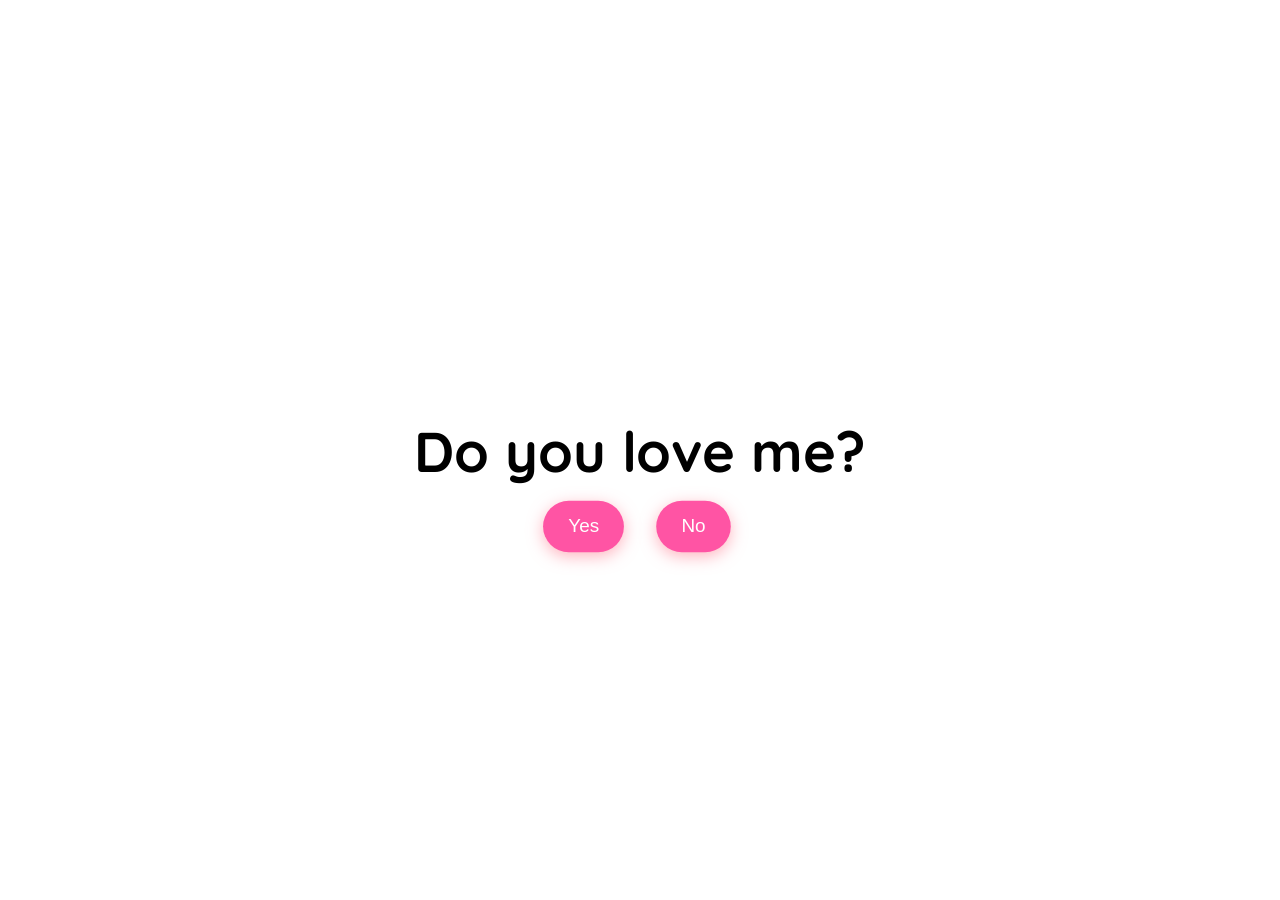
==== index2.html @ 4246e389 "first add" ====
<!DOCTYPE html>
<html lang="en">

<head>
    <meta charset="UTF-8" />
    <meta name="viewport" content="width=device-width, initial-scale=1.0" />
    <link rel="preconnect" href="https://fonts.googleapis.com" />
    <link rel="preconnect" href="https://fonts.gstatic.com" crossorigin />
    <link href="https://fonts.googleapis.com/css2?family=Quicksand:wght@300..700&display=swap" rel="stylesheet" />
    <link rel="stylesheet" href="style.css" />
    <title>Do you love me?</title>
</head>

<body>

    <div class="question-container container">
        <video class="local-gif" src="Reply me love.mp4" autoplay muted loop></video>
        <h2 class="question">Do you love me?</h2>
        <div class="button-container">
            <button class="yes-btn btn js-yes-btn">Yes</button>
            <button class="no-btn btn js-no-btn">No</button>
        </div>
    </div>
    <div class="result-container container">
        <video class="gif-result" src="Love me.mp4" autoplay loop></video>
        <h2>I knew it😍!</h2>
        <h2></h2>
        <h2>My love, I'd like to invite you on a date, but first we need to sort out a few details ❤️</h2>
        <a href="index3.html" target="_blank" class="center-link" id="heartLink"" >❤️ Click on me ❤️</a>
    </div>

    <div class="cssload-main">
        <div class="cssload-heart">
            <span class="cssload-heartL"></span>
            <span class="cssload-heartR"></span>
            <span class="cssload-square"></span>
        </div>
        <div class="cssload-shadow"></div>
    </div>
    <script src="script.js"></script>

</body>

</html>
---- style.css ----
* {
    padding: 0;
    margin: 0;
    box-sizing: border-box;
}

body {
    display: grid;
    justify-content: center;
    align-items: center;
    background-color: white;
    font-family: "Quicksand", sans-serif;
}

/* Стилі для кнопки-посилання, яка стоїть під текстом */
.center-link {
    display: inline-block;
    margin-top: 20px;
    /* Відступ від тексту зверху */

    /* Робимо вужчою: 12px зверху/знизу, 20px зліва/справа (було 30px) */
    padding: 12px 20px;

    /* Центрування тексту всередині кнопки */
    text-align: center;

    font-size: 16px;
    font-weight: bold;
    color: rgba(255, 255, 255, 0.8);
    /* Трішки яскравіший текст для контрасту */

    /* Робимо темнішою: підняли альфа-канал з 0.15 до 0.40 */
    background: rgba(180, 0, 45, 0.40);
    /* Темніша та виразніша рамка */
    border: 1px solid rgba(255, 255, 255, 0.3);

    border-radius: 25px;
    text-decoration: none;
    z-index: 2;
    font-family: Arial, sans-serif;
    letter-spacing: 1px;
    transition: all 0.3s ease;
    backdrop-filter: blur(5px);
    /* Трохи посилили ефект розмиття фону */
    user-select: none;
    cursor: pointer;
}

/* Ефект при наведенні (теж став темнішим та насиченішим) */
.center-link:hover {
    background: rgba(180, 0, 45, 0.55);
    border-color: rgba(255, 255, 255, 0.5);
    color: rgba(255, 255, 255, 1);
    transform: scale(1.05);
}

.center-link:active {
    transform: scale(0.95);
}

.container {
    position: absolute;
    top: 50%;
    left: 50%;
    transform: translate(-50%, -50%);
    -o-transform: translate(-50%, -50%);
    -ms-transform: translate(-50%, -50%);
    -webkit-transform: translate(-50%, -50%);
    -moz-transform: translate(-100%, -50%);
    transition: 0.2s;
}

.question-container {
    position: absolute;
    top: 40%;
    left: 50%;
    transition: 0.2s;
}

.local-gif {
    width: 100%;
    max-width: 300px;
    border-radius: 10px;
    display: block;
    margin: 0 auto 3rem auto;
    pointer-events: none;
}

.question {
    font-size: 3.5rem;
    margin-bottom: 1rem;
}

.button-container {
    display: flex;
    justify-content: center;
    gap: 1.5rem;
}

.btn {
    position: absolute;
    border: none;
    border-radius: 50px;
    padding: 14px 24px;
    font-family: "Poppins", sans-serif;
    font-size: 18px;
    cursor: pointer;
    transition: all 0.3s ease;
    background-color: #ff54a4;
    color: white;
    transform: scale(1.05);
    box-shadow: 0px 4px 15px rgba(255, 107, 129, 0.5);
}

.btn:hover {
    background-color: #ffa4b1;
    transform: scale(1.1);
    box-shadow: 0px 6px 20px rgba(255, 107, 129, 0.7);
    text-shadow: 1px 1px 5px rgba(255, 182, 193, 0.8);
}

.yes-btn {
    right: 54%;
}

.no-btn {
    left: 54%;
}

.result-container {
    display: none;
    position: absolute;
    top: 40%;
    left: 50%;
    transform: translate(-50%, -50%);
    -o-transform: translate(-50%, -50%);
    -ms-transform: translate(-50%, -50%);
    -webkit-transform: translate(-50%, -50%);
    -moz-transform: translate(-100%, -50%);
    transition: 0.2s;
}

.gif-result {
    border-radius: 10px;
    margin-bottom: 2rem;
}

.result-container h2 {
    font-size: 3.2rem;
    text-align: center;
}

/* heart loader */
.cssload-main {
    display: none;
    position: absolute;
    content: "";
    top: 17%;
    left: 50%;
    margin: 200px auto 0 auto;
    transform: translate(-100%, -50%);
    -o-transform: translate(-100%, -240%);
    -ms-transform: translate(-100%, -240%);
    -webkit-transform: translate(-100%, -240%);
    -moz-transform: translate(-100%, -240%);
}

.cssload-main * {
    font-size: 62px;
}

.cssload-heart {
    animation: cssload-heart 2.88s cubic-bezier(0.75, 0, 0.5, 1) infinite normal;
    -o-animation: cssload-heart 2.88s cubic-bezier(0.75, 0, 0.5, 1) infinite normal;
    -ms-animation: cssload-heart 2.88s cubic-bezier(0.75, 0, 0.5, 1) infinite normal;
    -webkit-animation: cssload-heart 2.88s cubic-bezier(0.75, 0, 0.5, 1) infinite normal;
    -moz-animation: cssload-heart 2.88s cubic-bezier(0.75, 0, 0.5, 1) infinite normal;
    top: 50%;
    content: "";
    left: 50%;
    position: absolute;
}

.cssload-heartL {
    width: 1em;
    height: 1em;
    border: 1px solid #ff0000;
    background-color: #ff0000;
    content: "";
    position: absolute;
    display: block;
    border-radius: 100%;
    animation: cssload-heartL 2.88s cubic-bezier(0.75, 0, 0.5, 1) infinite normal;
    -o-animation: cssload-heartL 2.88s cubic-bezier(0.75, 0, 0.5, 1) infinite normal;
    -ms-animation: cssload-heartL 2.88s cubic-bezier(0.75, 0, 0.5, 1) infinite normal;
    -webkit-animation: cssload-heartL 2.88s cubic-bezier(0.75, 0, 0.5, 1) infinite normal;
    -moz-animation: cssload-heartL 2.88s cubic-bezier(0.75, 0, 0.5, 1) infinite normal;
    transform: translate(-28px, -27px);
    -o-transform: translate(-28px, -27px);
    -ms-transform: translate(-28px, -27px);
    -webkit-transform: translate(-28px, -27px);
    -moz-transform: translate(-28px, -27px);
}

.cssload-heartR {
    width: 1em;
    height: 1em;
    border: 1px solid #ff0000;
    background-color: #ff0000;
    content: "";
    position: absolute;
    display: block;
    border-radius: 100%;
    transform: translate(28px, -27px);
    -o-transform: translate(28px, -27px);
    -ms-transform: translate(28px, -27px);
    -webkit-transform: translate(28px, -27px);
    -moz-transform: translate(28px, -27px);
    animation: cssload-heartR 2.88s cubic-bezier(0.75, 0, 0.5, 1) infinite normal;
    -o-animation: cssload-heartR 2.88s cubic-bezier(0.75, 0, 0.5, 1) infinite normal;
    -ms-animation: cssload-heartR 2.88s cubic-bezier(0.75, 0, 0.5, 1) infinite normal;
    -webkit-animation: cssload-heartR 2.88s cubic-bezier(0.75, 0, 0.5, 1) infinite normal;
    -moz-animation: cssload-heartR 2.88s cubic-bezier(0.75, 0, 0.5, 1) infinite normal;
}

.cssload-square {
    width: 1em;
    height: 1em;
    border: 1px solid #ff0000;
    background-color: #ff0000;
    position: relative;
    display: block;
    content: "";
    transform: scale(1) rotate(-45deg);
    -o-transform: scale(1) rotate(-45deg);
    -ms-transform: scale(1) rotate(-45deg);
    -webkit-transform: scale(1) rotate(-45deg);
    -moz-transform: scale(1) rotate(-45deg);
    animation: cssload-square 2.88s cubic-bezier(0.75, 0, 0.5, 1) infinite normal;
    -o-animation: cssload-square 2.88s cubic-bezier(0.75, 0, 0.5, 1) infinite normal;
    -ms-animation: cssload-square 2.88s cubic-bezier(0.75, 0, 0.5, 1) infinite normal;
    -webkit-animation: cssload-square 2.88s cubic-bezier(0.75, 0, 0.5, 1) infinite normal;
    -moz-animation: cssload-square 2.88s cubic-bezier(0.75, 0, 0.5, 1) infinite normal;
}

.cssload-shadow {
    top: 97px;
    left: 50%;
    content: "";
    position: relative;
    display: block;
    bottom: -0.5em;
    width: 1em;
    height: 0.24em;
    background-color: rgb(215, 215, 215);
    border: 1px solid rgb(215, 215, 215);
    border-radius: 50%;
    animation: cssload-shadow 2.88s cubic-bezier(0.75, 0, 0.5, 1) infinite normal;
    -o-animation: cssload-shadow 2.88s cubic-bezier(0.75, 0, 0.5, 1) infinite normal;
    -ms-animation: cssload-shadow 2.88s cubic-bezier(0.75, 0, 0.5, 1) infinite normal;
    -webkit-animation: cssload-shadow 2.88s cubic-bezier(0.75, 0, 0.5, 1) infinite normal;
    -moz-animation: cssload-shadow 2.88s cubic-bezier(0.75, 0, 0.5, 1) infinite normal;
}

@keyframes cssload-square {
    50% {
        border-radius: 100%;
        transform: scale(0.5) rotate(-45deg);
    }

    100% {
        transform: scale(1) rotate(-45deg);
    }
}

@-o-keyframes cssload-square {
    50% {
        border-radius: 100%;
        -o-transform: scale(0.5) rotate(-45deg);
    }

    100% {
        -o-transform: scale(1) rotate(-45deg);
    }
}

@-ms-keyframes cssload-square {
    50% {
        border-radius: 100%;
        -ms-transform: scale(0.5) rotate(-45deg);
    }

    100% {
        -ms-transform: scale(1) rotate(-45deg);
    }
}

@-webkit-keyframes cssload-square {
    50% {
        border-radius: 100%;
        -webkit-transform: scale(0.5) rotate(-45deg);
    }

    100% {
        -webkit-transform: scale(1) rotate(-45deg);
    }
}

@-moz-keyframes cssload-square {
    50% {
        border-radius: 100%;
        -moz-transform: scale(0.5) rotate(-45deg);
    }

    100% {
        -moz-transform: scale(1) rotate(-45deg);
    }
}

@keyframes cssload-heart {
    50% {
        transform: rotate(360deg);
    }

    100% {
        transform: rotate(720deg);
    }
}

@-o-keyframes cssload-heart {
    50% {
        -o-transform: rotate(360deg);
    }

    100% {
        -o-transform: rotate(720deg);
    }
}

@-ms-keyframes cssload-heart {
    50% {
        -ms-transform: rotate(360deg);
    }

    100% {
        -ms-transform: rotate(720deg);
    }
}

@-webkit-keyframes cssload-heart {
    50% {
        -webkit-transform: rotate(360deg);
    }

    100% {
        -webkit-transform: rotate(720deg);
    }
}

@-moz-keyframes cssload-heart {
    50% {
        -moz-transform: rotate(360deg);
    }

    100% {
        -moz-transform: rotate(720deg);
    }
}

@keyframes cssload-heartL {
    60% {
        transform: scale(0.4);
    }
}

@-o-keyframes cssload-heartL {
    60% {
        -o-transform: scale(0.4);
    }
}

@-ms-keyframes cssload-heartL {
    60% {
        -ms-transform: scale(0.4);
    }
}

@-webkit-keyframes cssload-heartL {
    60% {
        -webkit-transform: scale(0.4);
    }
}

@-moz-keyframes cssload-heartL {
    60% {
        -moz-transform: scale(0.4);
    }
}

@keyframes cssload-heartR {
    40% {
        transform: scale(0.4);
    }
}

@-o-keyframes cssload-heartR {
    40% {
        -o-transform: scale(0.4);
    }
}

@-ms-keyframes cssload-heartR {
    40% {
        -ms-transform: scale(0.4);
    }
}

@-webkit-keyframes cssload-heartR {
    40% {
        -webkit-transform: scale(0.4);
    }
}

@-moz-keyframes cssload-heartR {
    40% {
        -moz-transform: scale(0.4);
    }
}

@keyframes cssload-shadow {
    50% {
        transform: scale(0.5);
        border-color: rgb(228, 228, 228);
    }
}

@-o-keyframes cssload-shadow {
    50% {
        -o-transform: scale(0.5);
        border-color: rgb(228, 228, 228);
    }
}

@-ms-keyframes cssload-shadow {
    50% {
        -ms-transform: scale(0.5);
        border-color: rgb(228, 228, 228);
    }
}

@-webkit-keyframes cssload-shadow {
    50% {
        -webkit-transform: scale(0.5);
        border-color: rgb(228, 228, 228);
    }
}

@-moz-keyframes cssload-shadow {
    50% {
        -moz-transform: scale(0.5);
        border-color: rgb(228, 228, 228);
    }
}
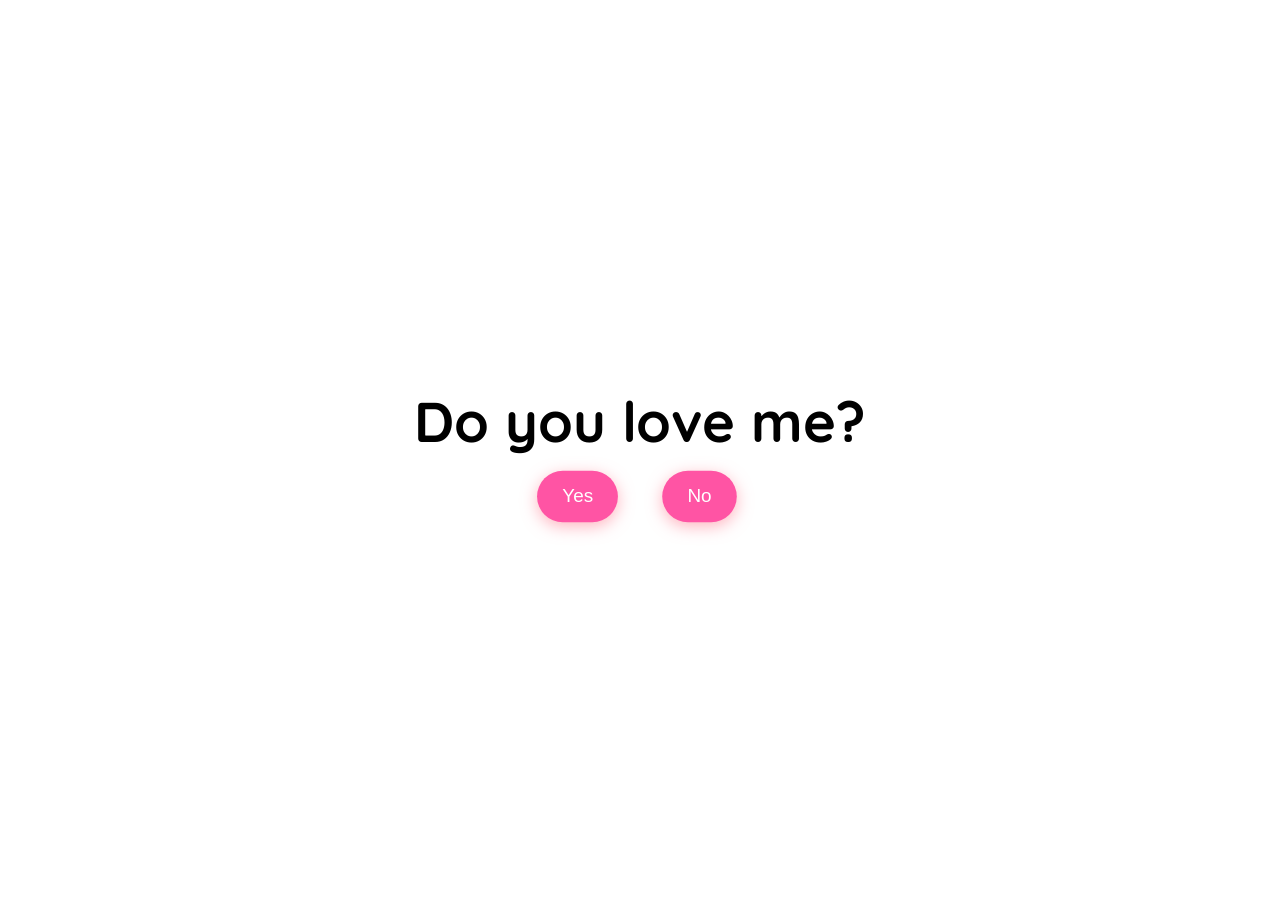
==== commit bae954ba: "Add files via upload" ====
--- a/index2.html
+++ b/index2.html
@@ -3,7 +3,8 @@
 
 <head>
     <meta charset="UTF-8" />
-    <meta name="viewport" content="width=device-width, initial-scale=1.0" />
+    <meta name="viewport" content="width=device-width, initial-scale=1.0, maximum-scale=1.0, user-scalable=no" />
+    <meta name="theme-color" content="#ffffff" />
     <link rel="preconnect" href="https://fonts.googleapis.com" />
     <link rel="preconnect" href="https://fonts.gstatic.com" crossorigin />
     <link href="https://fonts.googleapis.com/css2?family=Quicksand:wght@300..700&display=swap" rel="stylesheet" />
@@ -14,7 +15,7 @@
 <body>
 
     <div class="question-container container">
-        <video class="local-gif" src="Reply me love.mp4" autoplay muted loop></video>
+        <video class="local-gif" src="Reply me love.mp4" autoplay muted loop playsinline></video>
         <h2 class="question">Do you love me?</h2>
         <div class="button-container">
             <button class="yes-btn btn js-yes-btn">Yes</button>
@@ -22,11 +23,11 @@
         </div>
     </div>
     <div class="result-container container">
-        <video class="gif-result" src="Love me.mp4" autoplay loop></video>
+        <video class="gif-result" src="Love me.mp4" autoplay loop playsinline></video>
         <h2>I knew it😍!</h2>
         <h2></h2>
         <h2>My love, I'd like to invite you on a date, but first we need to sort out a few details ❤️</h2>
-        <a href="index3.html" target="_blank" class="center-link" id="heartLink"" >❤️ Click on me ❤️</a>
+        <a href="/index3.html" class="center-link" id="heartLink">❤️ Click on me ❤️</a>
     </div>
 
     <div class="cssload-main">
--- a/style.css
+++ b/style.css
@@ -10,30 +10,22 @@
     align-items: center;
     background-color: white;
     font-family: "Quicksand", sans-serif;
+    min-height: 100vh;
+    min-height: 100dvh;
+    /* Для мобільних з адресною строкою */
 }
 
 /* Стилі для кнопки-посилання, яка стоїть під текстом */
 .center-link {
     display: inline-block;
     margin-top: 20px;
-    /* Відступ від тексту зверху */
-
-    /* Робимо вужчою: 12px зверху/знизу, 20px зліва/справа (було 30px) */
     padding: 12px 20px;
-
-    /* Центрування тексту всередині кнопки */
     text-align: center;
-
     font-size: 16px;
     font-weight: bold;
     color: rgba(255, 255, 255, 0.8);
-    /* Трішки яскравіший текст для контрасту */
-
-    /* Робимо темнішою: підняли альфа-канал з 0.15 до 0.40 */
     background: rgba(180, 0, 45, 0.40);
-    /* Темніша та виразніша рамка */
     border: 1px solid rgba(255, 255, 255, 0.3);
-
     border-radius: 25px;
     text-decoration: none;
     z-index: 2;
@@ -41,12 +33,11 @@
     letter-spacing: 1px;
     transition: all 0.3s ease;
     backdrop-filter: blur(5px);
-    /* Трохи посилили ефект розмиття фону */
     user-select: none;
     cursor: pointer;
-}
-
-/* Ефект при наведенні (теж став темнішим та насиченішим) */
+    -webkit-tap-highlight-color: transparent;
+}
+
 .center-link:hover {
     background: rgba(180, 0, 45, 0.55);
     border-color: rgba(255, 255, 255, 0.5);
@@ -68,6 +59,8 @@
     -webkit-transform: translate(-50%, -50%);
     -moz-transform: translate(-100%, -50%);
     transition: 0.2s;
+    width: 95%;
+    max-width: 600px;
 }
 
 .question-container {
@@ -75,6 +68,8 @@
     top: 40%;
     left: 50%;
     transition: 0.2s;
+    width: 95%;
+    max-width: 600px;
 }
 
 .local-gif {
@@ -89,12 +84,15 @@
 .question {
     font-size: 3.5rem;
     margin-bottom: 1rem;
+    text-align: center;
 }
 
 .button-container {
     display: flex;
     justify-content: center;
     gap: 1.5rem;
+    position: relative;
+    min-height: 60px;
 }
 
 .btn {
@@ -110,6 +108,7 @@
     color: white;
     transform: scale(1.05);
     box-shadow: 0px 4px 15px rgba(255, 107, 129, 0.5);
+    -webkit-tap-highlight-color: transparent;
 }
 
 .btn:hover {
@@ -138,11 +137,18 @@
     -webkit-transform: translate(-50%, -50%);
     -moz-transform: translate(-100%, -50%);
     transition: 0.2s;
+    width: 95%;
+    max-width: 600px;
 }
 
 .gif-result {
     border-radius: 10px;
     margin-bottom: 2rem;
+    width: 100%;
+    max-width: 400px;
+    display: block;
+    margin-left: auto;
+    margin-right: auto;
 }
 
 .result-container h2 {
@@ -155,14 +161,14 @@
     display: none;
     position: absolute;
     content: "";
-    top: 17%;
+    top: 50%;
     left: 50%;
-    margin: 200px auto 0 auto;
-    transform: translate(-100%, -50%);
-    -o-transform: translate(-100%, -240%);
-    -ms-transform: translate(-100%, -240%);
-    -webkit-transform: translate(-100%, -240%);
-    -moz-transform: translate(-100%, -240%);
+    transform: translate(-50%, -50%) scale(0.8);
+    -o-transform: translate(-50%, -50%) scale(0.8);
+    -ms-transform: translate(-50%, -50%) scale(0.8);
+    -webkit-transform: translate(-50%, -50%) scale(0.8);
+    -moz-transform: translate(-50%, -50%) scale(0.8);
+    margin: 0;
 }
 
 .cssload-main * {
@@ -460,4 +466,95 @@
         -moz-transform: scale(0.5);
         border-color: rgb(228, 228, 228);
     }
+}
+
+/* ===== МОБІЛЬНА АДАПТАЦІЯ ===== */
+@media (max-width: 768px) {
+    .question {
+        font-size: 2.5rem !important;
+        text-align: center;
+    }
+
+    .local-gif {
+        max-width: 200px !important;
+        margin: 0 auto 2rem auto !important;
+    }
+
+    .btn {
+        padding: 10px 18px !important;
+        font-size: 14px !important;
+        position: relative !important;
+    }
+
+    .button-container {
+        display: flex !important;
+        justify-content: center !important;
+        gap: 1rem !important;
+        flex-wrap: wrap !important;
+        margin-top: 1rem !important;
+        min-height: 50px !important;
+    }
+
+    .yes-btn {
+        right: auto !important;
+        order: 0;
+    }
+
+    .no-btn {
+        left: auto !important;
+        order: 1;
+    }
+
+    .result-container h2 {
+        font-size: 2rem !important;
+        padding: 0 1rem;
+    }
+
+    .gif-result {
+        width: 100% !important;
+        max-width: 300px !important;
+    }
+
+    .cssload-main {
+        transform: translate(-50%, -50%) scale(0.6) !important;
+        top: 50% !important;
+        left: 50% !important;
+        margin: 0 !important;
+    }
+
+    .center-link {
+        padding: 10px 16px !important;
+        font-size: 14px !important;
+        display: inline-block !important;
+        margin-top: 15px !important;
+    }
+
+    .question-container,
+    .result-container {
+        width: 95% !important;
+        max-width: 400px !important;
+        top: 50% !important;
+        transform: translate(-50%, -50%) !important;
+        padding: 1rem !important;
+    }
+
+    .container {
+        width: 95% !important;
+    }
+}
+
+/* Для дуже маленьких телефонів */
+@media (max-width: 400px) {
+    .question {
+        font-size: 1.8rem !important;
+    }
+
+    .btn {
+        font-size: 12px !important;
+        padding: 8px 14px !important;
+    }
+
+    .result-container h2 {
+        font-size: 1.5rem !important;
+    }
 }
